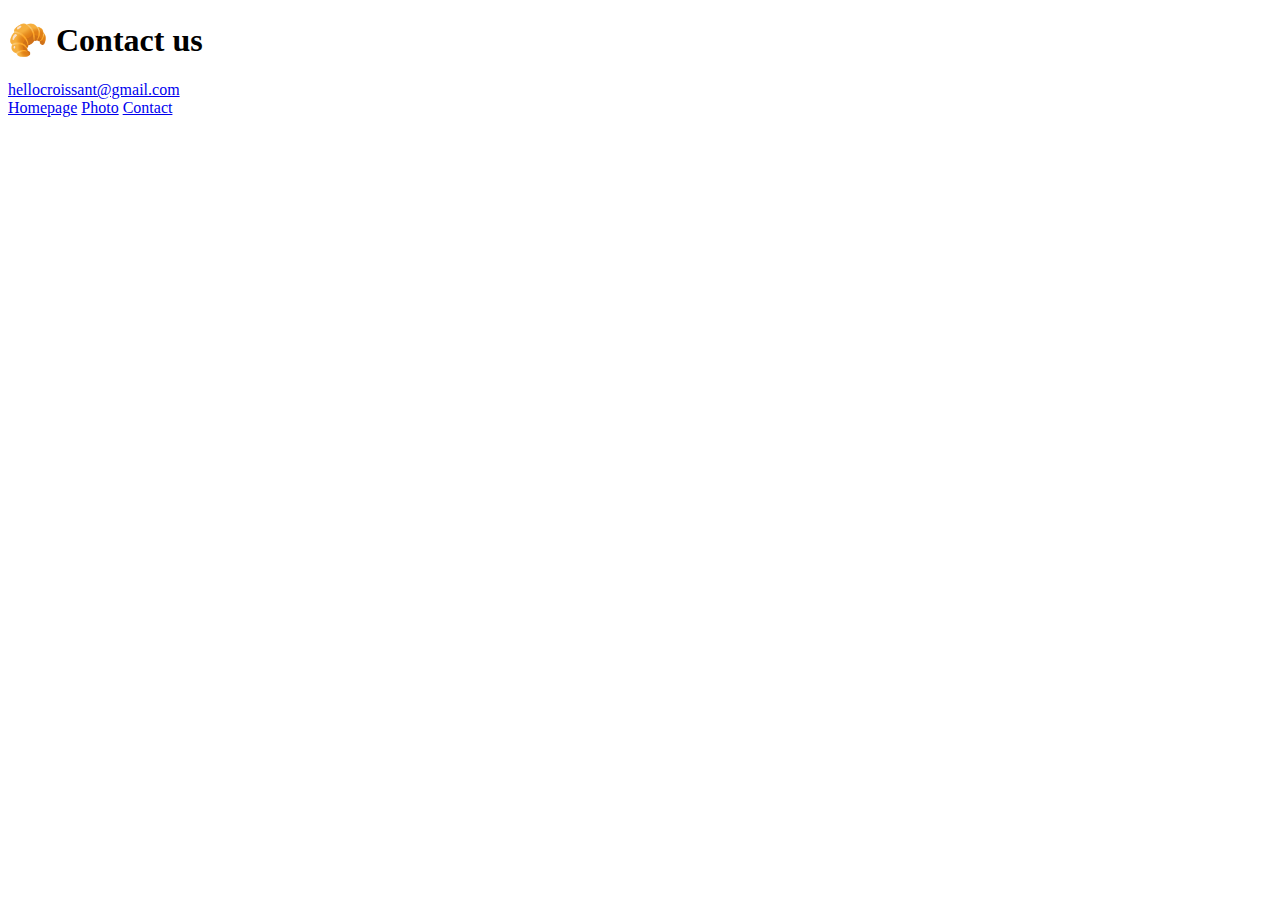
==== contact.html @ d72623c1 "Created 3 pages linked to each other for the croissant project" ====
<!DOCTYPE html>
<html lang="en">
  <head>
    <meta charset="UTF-8" />
    <meta http-equiv="X-UA-Compatible" content="IE=edge" />
    <meta name="viewport" content="width=device-width, initial-scale=1.0" />
    <title>Contact</title>
  </head>
  <body>
    <h1>🥐 Contact us</h1>
    <a href="mailto:hellocroissant@gmail.com">hellocroissant@gmail.com</a>
    <br />
    <a href="/">Homepage</a>
    <a href="/photo.html">Photo</a>
    <a href="contact.html">Contact</a>
  </body>
</html>
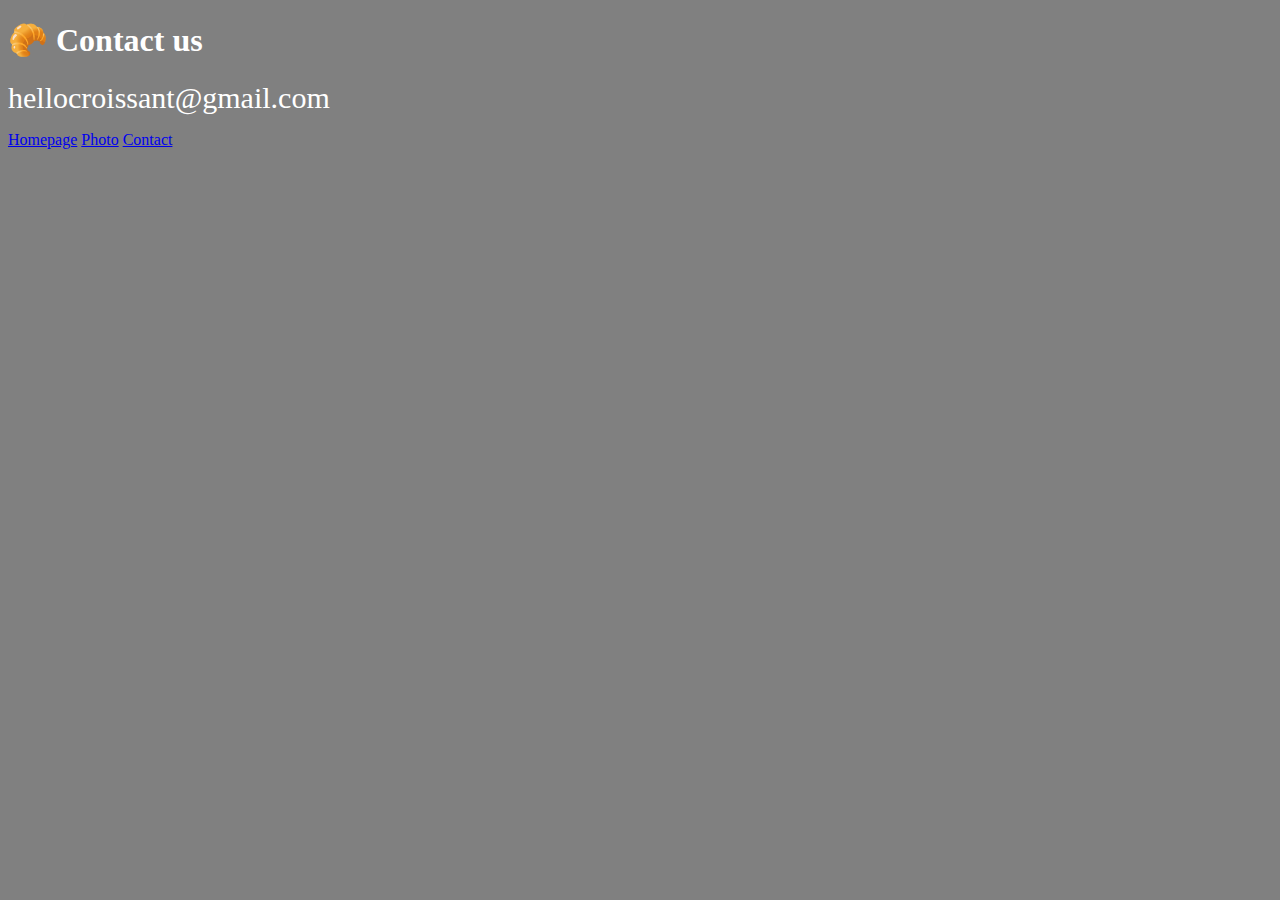
==== commit c2b2abbb: "Added bootstrap and changed css" ====
--- a/contact.html
+++ b/contact.html
@@ -4,14 +4,33 @@
     <meta charset="UTF-8" />
     <meta http-equiv="X-UA-Compatible" content="IE=edge" />
     <meta name="viewport" content="width=device-width, initial-scale=1.0" />
+    <script
+      src="https://cdn.jsdelivr.net/npm/bootstrap@5.0.0-beta3/dist/js/bootstrap.bundle.min.js"
+      integrity="sha384-JEW9xMcG8R+pH31jmWH6WWP0WintQrMb4s7ZOdauHnUtxwoG2vI5DkLtS3qm9Ekf"
+      crossorigin="anonymous"
+    ></script>
+    <link
+      href="https://cdn.jsdelivr.net/npm/bootstrap@5.0.0-beta3/dist/css/bootstrap.min.css"
+      rel="stylesheet"
+      integrity="sha384-eOJMYsd53ii+scO/bJGFsiCZc+5NDVN2yr8+0RDqr0Ql0h+rP48ckxlpbzKgwra6"
+      crossorigin="anonymous"
+    />
+    <link rel="stylesheet" href="src/styles.css" />
     <title>Contact</title>
   </head>
   <body>
-    <h1>🥐 Contact us</h1>
-    <a href="mailto:hellocroissant@gmail.com">hellocroissant@gmail.com</a>
-    <br />
-    <a href="/">Homepage</a>
-    <a href="/photo.html">Photo</a>
-    <a href="contact.html">Contact</a>
+    <h1 class="text-center m-5">🥐 Contact us</h1>
+    <p class="text-center mb-5">
+      <a class="contact" href="mailto:hellocroissant@gmail.com"
+        >hellocroissant@gmail.com</a
+      >
+    </p>
+    <div class="navigation-links d-grid gap-3 text-center">
+      <a href="/" class="p-2 bg-light">Homepage</a>
+
+      <a href="/photo.html" class="p-2 bg-light">Photo</a>
+
+      <a href="/contact.html" class="p-2 bg-light">Contact </a>
+    </div>
   </body>
 </html>
--- a/src/styles.css
+++ b/src/styles.css
@@ -0,0 +1,18 @@
+:root {
+  --branding-color: grey;
+  --light-branding-color: white;
+}
+
+body {
+  background-color: var(--branding-color);
+}
+h1,
+p {
+  color: var(--light-branding-color);
+}
+
+.contact {
+  text-decoration: none;
+  color: var(--light-branding-color);
+  font-size: 30px;
+}
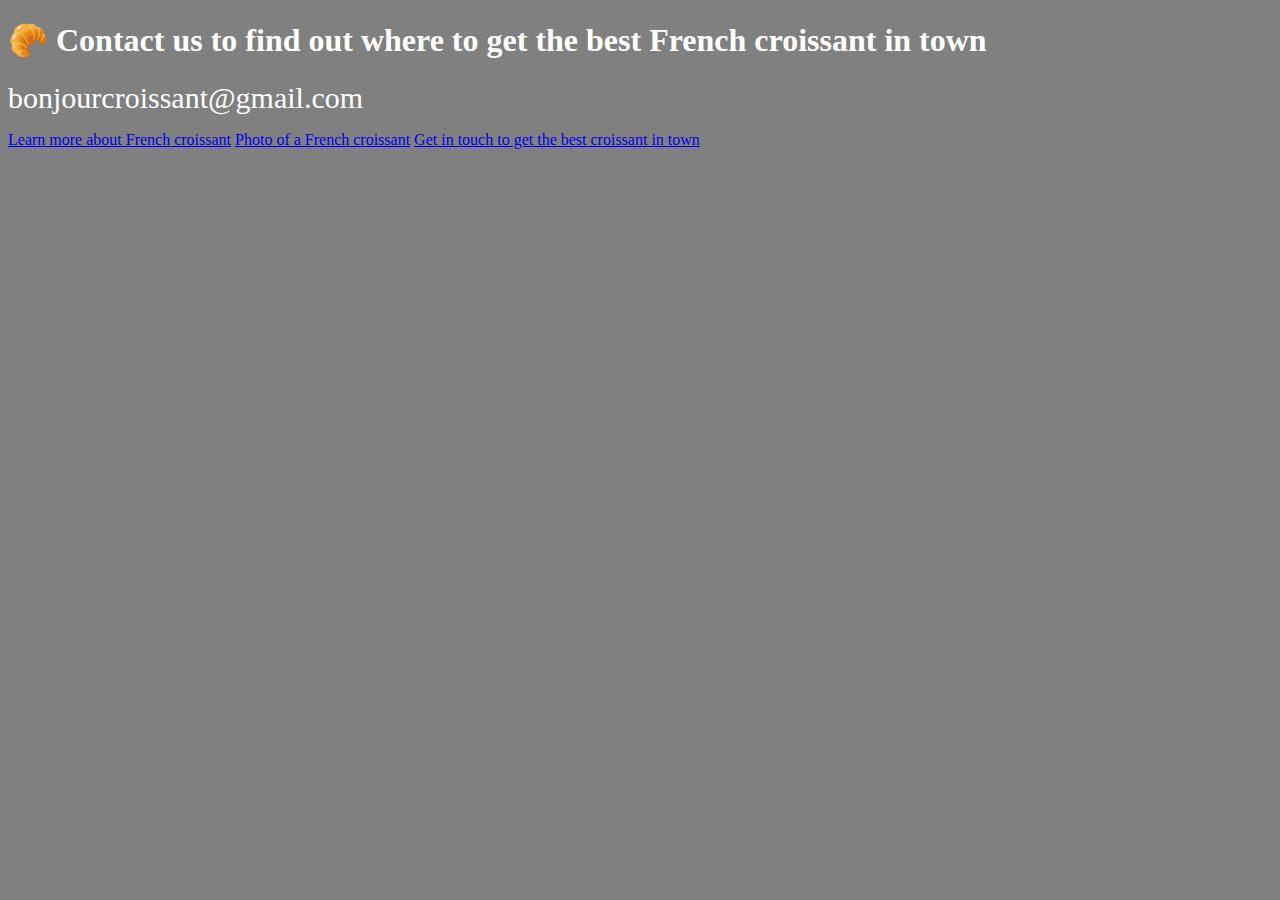
==== commit f2612a1e: "Made website SEO friendly" ====
--- a/contact.html
+++ b/contact.html
@@ -16,21 +16,25 @@
       crossorigin="anonymous"
     />
     <link rel="stylesheet" href="src/styles.css" />
-    <title>Contact</title>
+    <title>Get the best French croissant in town - bonjourcroissant.com</title>
   </head>
   <body>
-    <h1 class="text-center m-5">🥐 Contact us</h1>
+    <h1 class="text-center m-5">
+      🥐 Contact us to find out where to get the best French croissant in town
+    </h1>
     <p class="text-center mb-5">
-      <a class="contact" href="mailto:hellocroissant@gmail.com"
-        >hellocroissant@gmail.com</a
+      <a class="contact" href="mailto:bonjourcroissant@gmail.com"
+        >bonjourcroissant@gmail.com</a
       >
     </p>
     <div class="navigation-links d-grid gap-3 text-center">
-      <a href="/" class="p-2 bg-light">Homepage</a>
+      <a href="/" class="p-2 bg-light">Learn more about French croissant</a>
 
-      <a href="/photo.html" class="p-2 bg-light">Photo</a>
+      <a href="/photo.html" class="p-2 bg-light">Photo of a French croissant</a>
 
-      <a href="/contact.html" class="p-2 bg-light">Contact </a>
+      <a href="/contact.html" class="p-2 bg-light"
+        >Get in touch to get the best croissant in town</a
+      >
     </div>
   </body>
 </html>
